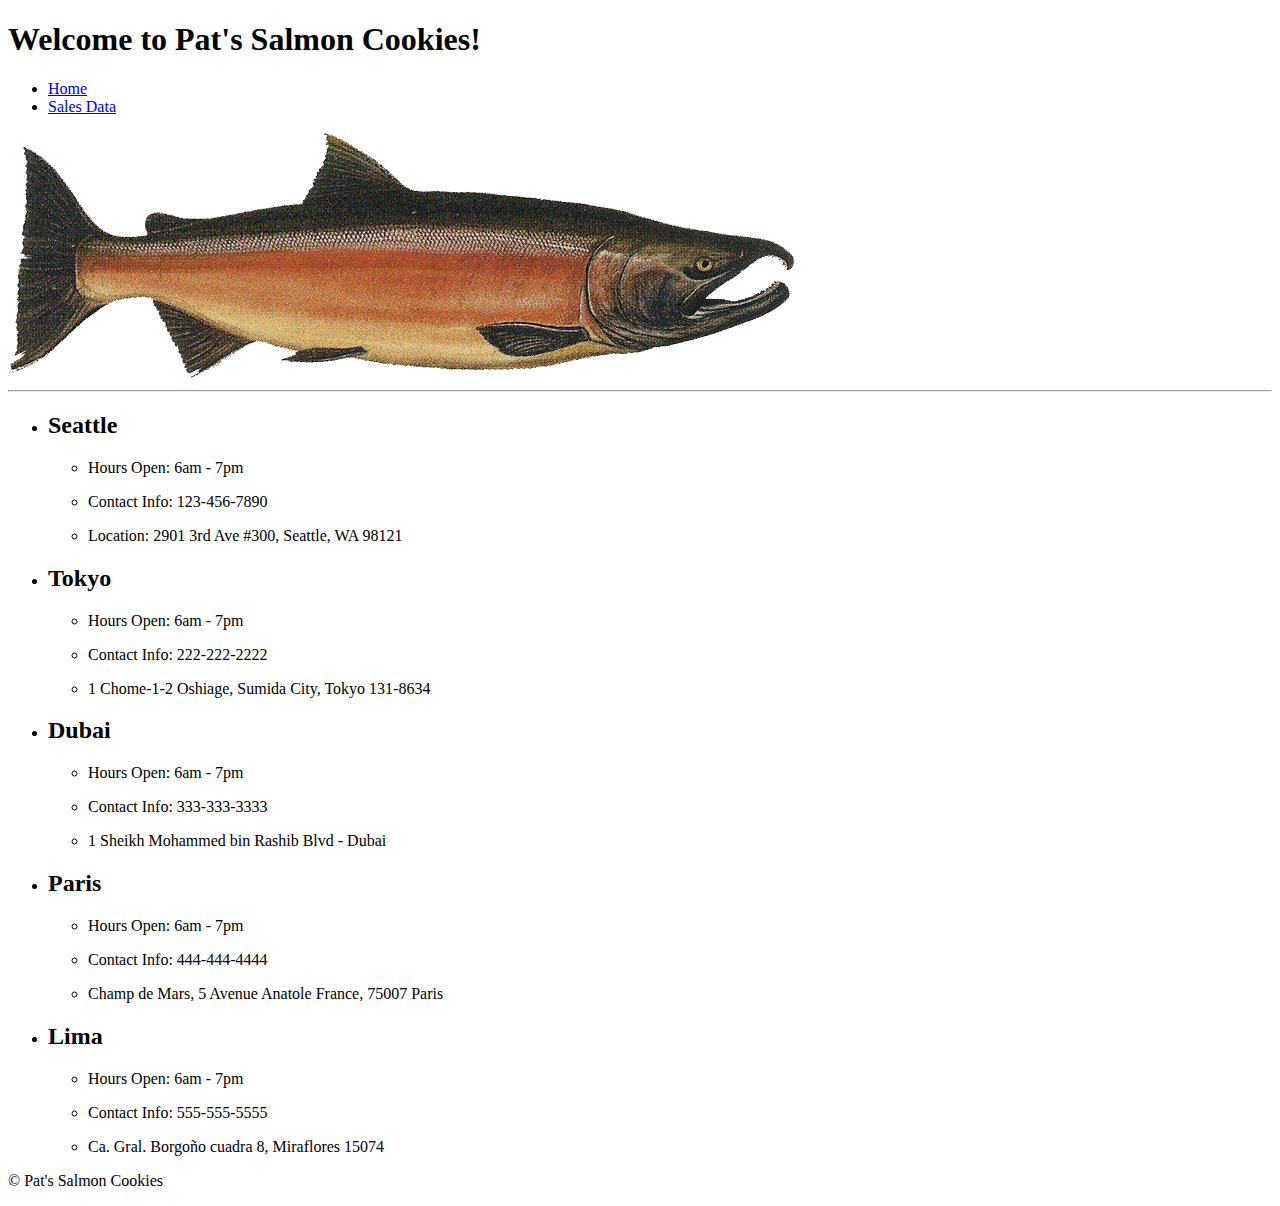
==== index.html @ a71db19c "creacion de sales.html" ====
<!DOCTYPE html>
<html lang="en">
<head>
    <meta charset="UTF-8">
    <meta name="viewport" content="width=device-width, initial-scale=1.0">
    <title>Pat's Salmon Cookies</title>
</head>
<body>
    <header>
        <section class="start">
            <div class="title">
                <h1>Welcome to Pat's Salmon Cookies!</h1>
            </div>
            <nav class="navBar">
                <ul>
                    <li>
                        <a href="index.html">Home</a>
                    </li>
                    <li>
                        <a href="sales.html">Sales Data</a>
                    </li>
                </ul>
            </nav>
        </section>
    </header>
    <main>
        <section>
            <img src="img/logo.png" alt="Pat's Salmon Cookies' logo">
            <hr />
        </section>
        <section class="locals">
            <ul>
                <div id="seat">
                    <li>
                        <h2>Seattle</h2>
                    </li>
                    <ul>
                        <li>
                            <p>Hours Open: 6am - 7pm</p>
                        </li>
                        <li>
                            <p>Contact Info: 123-456-7890</p>
                        </li>
                        <li>
                            <p>Location: 2901 3rd Ave #300, Seattle, WA 98121</p>
                        </li>
                    </ul>
                </div>
                <div id="seat">
                    <li>
                        <h2>Tokyo</h2>
                    </li>
                    <ul>
                        <li>
                            <p>Hours Open: 6am - 7pm</p>
                        </li>
                        <li>
                            <p>Contact Info: 222-222-2222</p>
                        </li>
                        <li>
                            <p>1 Chome-1-2 Oshiage, Sumida City, Tokyo 131-8634</p>
                        </li>
                    </ul>
                </div>
                <div id="seat">
                    <li>
                        <h2>Dubai</h2>
                    </li>
                    <ul>
                        <li>
                            <p>Hours Open: 6am - 7pm</p>
                        </li>
                        <li>
                            <p>Contact Info: 333-333-3333</p>
                        </li>
                        <li>
                            <p>1 Sheikh Mohammed bin Rashib Blvd - Dubai</p>
                        </li>
                    </ul>
                </div>
                <div id="seat">
                    <li>
                        <h2>Paris</h2>
                    </li>
                    <ul>
                        <li>
                            <p>Hours Open: 6am - 7pm</p>
                        </li>
                        <li>
                            <p>Contact Info: 444-444-4444</p>
                        </li>
                        <li>
                            <p>Champ de Mars, 5 Avenue Anatole France, 75007 Paris</p>
                        </li>
                    </ul>
                </div>
                <div id="seat">
                    <li>
                        <h2>Lima</h2>
                    </li>
                    <ul>
                        <li>
                            <p>Hours Open: 6am - 7pm</p>
                        </li>
                        <li>
                            <p>Contact Info: 555-555-5555</p>
                        </li>
                        <li>
                            <p>Ca. Gral. Borgoño cuadra 8, Miraflores 15074</p>
                        </li>
                    </ul>
                </div>
            </ul>
        </section>
    </main>
    <footer>
        <p>© Pat's Salmon Cookies</p>
    </footer>
</body>
</html>
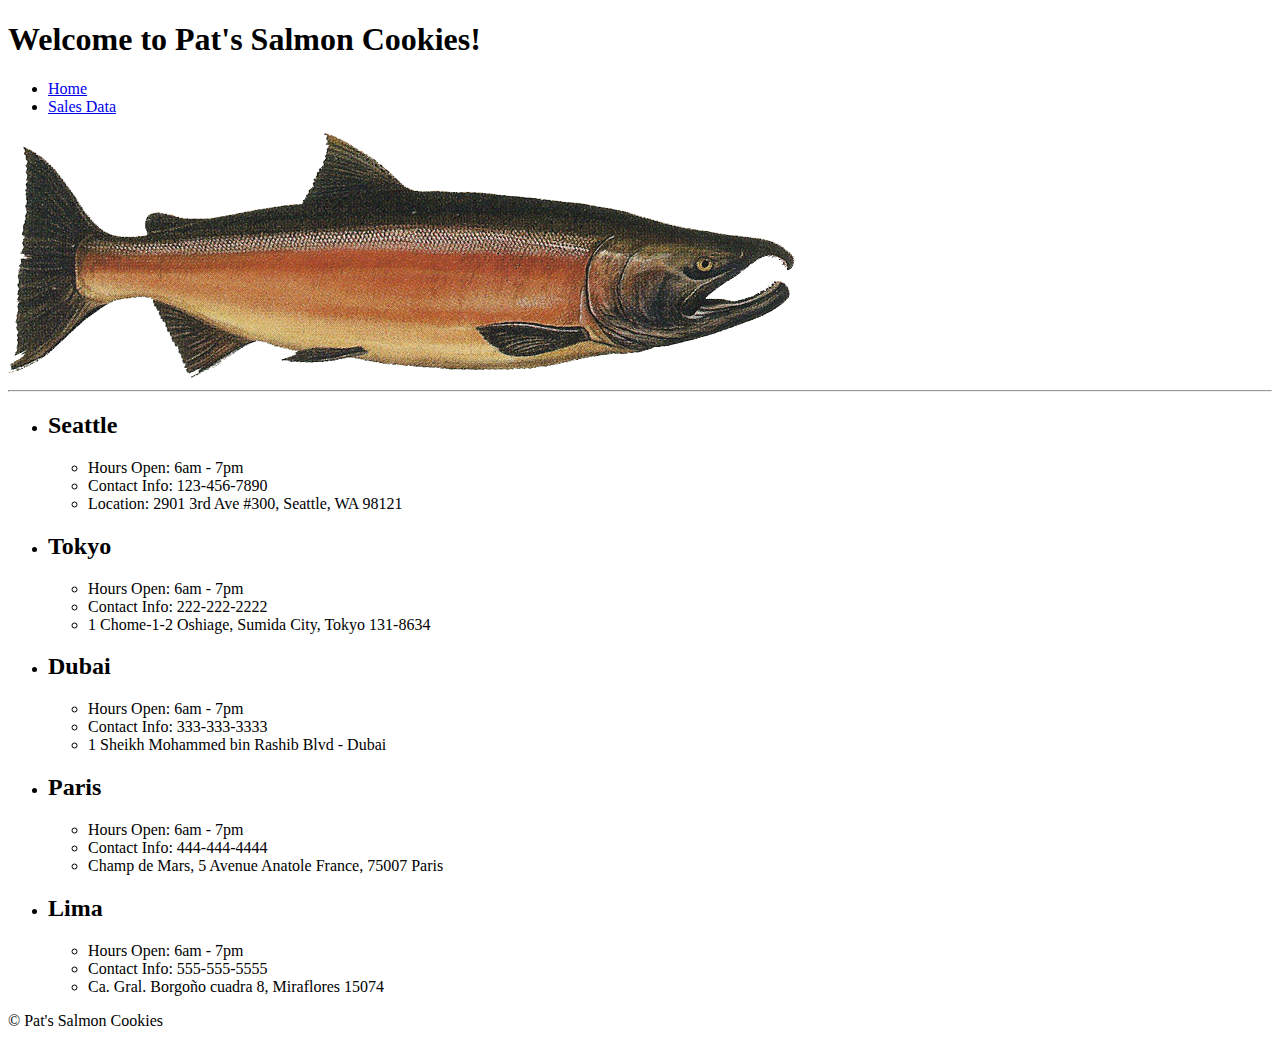
==== commit ebd383fa: "Lista de ventas de galletas por país" ====
--- a/index.html
+++ b/index.html
@@ -36,13 +36,13 @@
                     </li>
                     <ul>
                         <li>
-                            <p>Hours Open: 6am - 7pm</p>
+                            Hours Open: 6am - 7pm
                         </li>
                         <li>
-                            <p>Contact Info: 123-456-7890</p>
+                            Contact Info: 123-456-7890
                         </li>
                         <li>
-                            <p>Location: 2901 3rd Ave #300, Seattle, WA 98121</p>
+                            Location: 2901 3rd Ave #300, Seattle, WA 98121
                         </li>
                     </ul>
                 </div>
@@ -52,13 +52,13 @@
                     </li>
                     <ul>
                         <li>
-                            <p>Hours Open: 6am - 7pm</p>
+                            Hours Open: 6am - 7pm
                         </li>
                         <li>
-                            <p>Contact Info: 222-222-2222</p>
+                            Contact Info: 222-222-2222
                         </li>
                         <li>
-                            <p>1 Chome-1-2 Oshiage, Sumida City, Tokyo 131-8634</p>
+                            1 Chome-1-2 Oshiage, Sumida City, Tokyo 131-8634
                         </li>
                     </ul>
                 </div>
@@ -68,13 +68,13 @@
                     </li>
                     <ul>
                         <li>
-                            <p>Hours Open: 6am - 7pm</p>
+                            Hours Open: 6am - 7pm
                         </li>
                         <li>
-                            <p>Contact Info: 333-333-3333</p>
+                            Contact Info: 333-333-3333
                         </li>
                         <li>
-                            <p>1 Sheikh Mohammed bin Rashib Blvd - Dubai</p>
+                            1 Sheikh Mohammed bin Rashib Blvd - Dubai
                         </li>
                     </ul>
                 </div>
@@ -84,13 +84,13 @@
                     </li>
                     <ul>
                         <li>
-                            <p>Hours Open: 6am - 7pm</p>
+                            Hours Open: 6am - 7pm
                         </li>
                         <li>
-                            <p>Contact Info: 444-444-4444</p>
+                            Contact Info: 444-444-4444
                         </li>
                         <li>
-                            <p>Champ de Mars, 5 Avenue Anatole France, 75007 Paris</p>
+                            Champ de Mars, 5 Avenue Anatole France, 75007 Paris
                         </li>
                     </ul>
                 </div>
@@ -100,13 +100,12 @@
                     </li>
                     <ul>
                         <li>
-                            <p>Hours Open: 6am - 7pm</p>
+                            Hours Open: 6am - 7pm
+                        <li>
+                            Contact Info: 555-555-5555
                         </li>
                         <li>
-                            <p>Contact Info: 555-555-5555</p>
-                        </li>
-                        <li>
-                            <p>Ca. Gral. Borgoño cuadra 8, Miraflores 15074</p>
+                            Ca. Gral. Borgoño cuadra 8, Miraflores 15074
                         </li>
                     </ul>
                 </div>
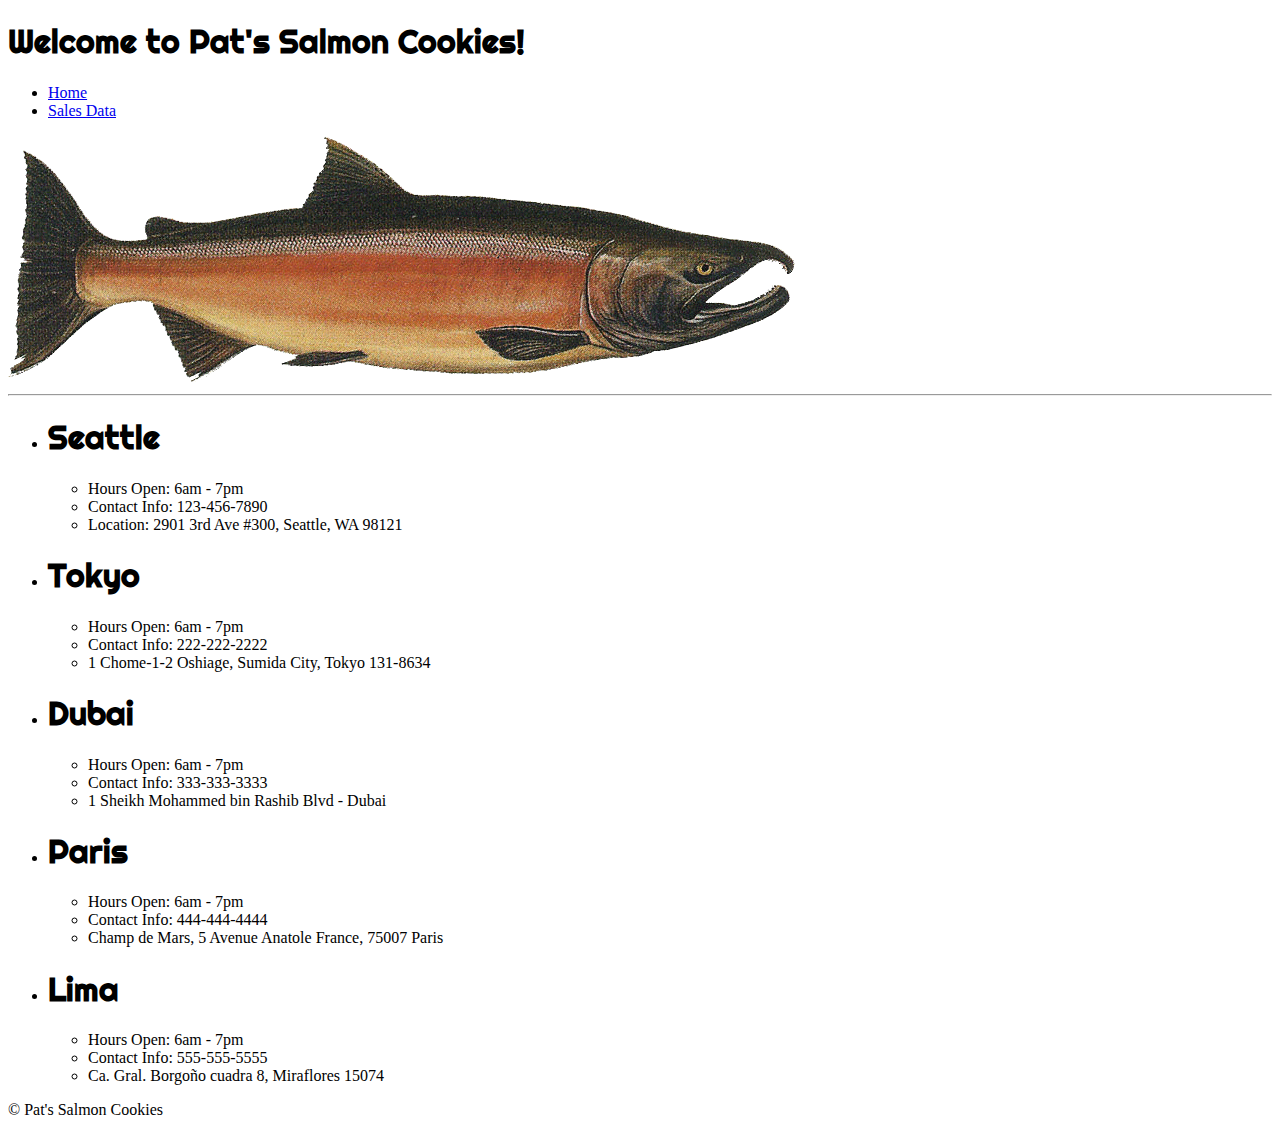
==== commit 0f9c29cc: "Fuente para datos de venta" ====
--- a/index.html
+++ b/index.html
@@ -3,6 +3,8 @@
 <head>
     <meta charset="UTF-8">
     <meta name="viewport" content="width=device-width, initial-scale=1.0">
+    <link rel="preconnect" href="https://fonts.googleapis.com">
+    <link rel="stylesheet" href="css/style.css">
     <title>Pat's Salmon Cookies</title>
 </head>
 <body>
@@ -32,7 +34,7 @@
             <ul>
                 <div id="seat">
                     <li>
-                        <h2>Seattle</h2>
+                        <h1>Seattle</h1>
                     </li>
                     <ul>
                         <li>
@@ -48,7 +50,7 @@
                 </div>
                 <div id="seat">
                     <li>
-                        <h2>Tokyo</h2>
+                        <h1>Tokyo</h1>
                     </li>
                     <ul>
                         <li>
@@ -64,7 +66,7 @@
                 </div>
                 <div id="seat">
                     <li>
-                        <h2>Dubai</h2>
+                        <h1>Dubai</h1>
                     </li>
                     <ul>
                         <li>
@@ -80,7 +82,7 @@
                 </div>
                 <div id="seat">
                     <li>
-                        <h2>Paris</h2>
+                        <h1>Paris</h1>
                     </li>
                     <ul>
                         <li>
@@ -96,7 +98,7 @@
                 </div>
                 <div id="seat">
                     <li>
-                        <h2>Lima</h2>
+                        <h1>Lima</h1>
                     </li>
                     <ul>
                         <li>
--- a/css/style.css
+++ b/css/style.css
@@ -0,0 +1,9 @@
+@import url('https://fonts.googleapis.com/css2?family=Righteous&display=swap');
+
+h1 {
+    font-family: "Righteous", sans-serif;
+}
+
+.datosVenta {
+    font-family: Arial, Helvetica, sans-serif;
+}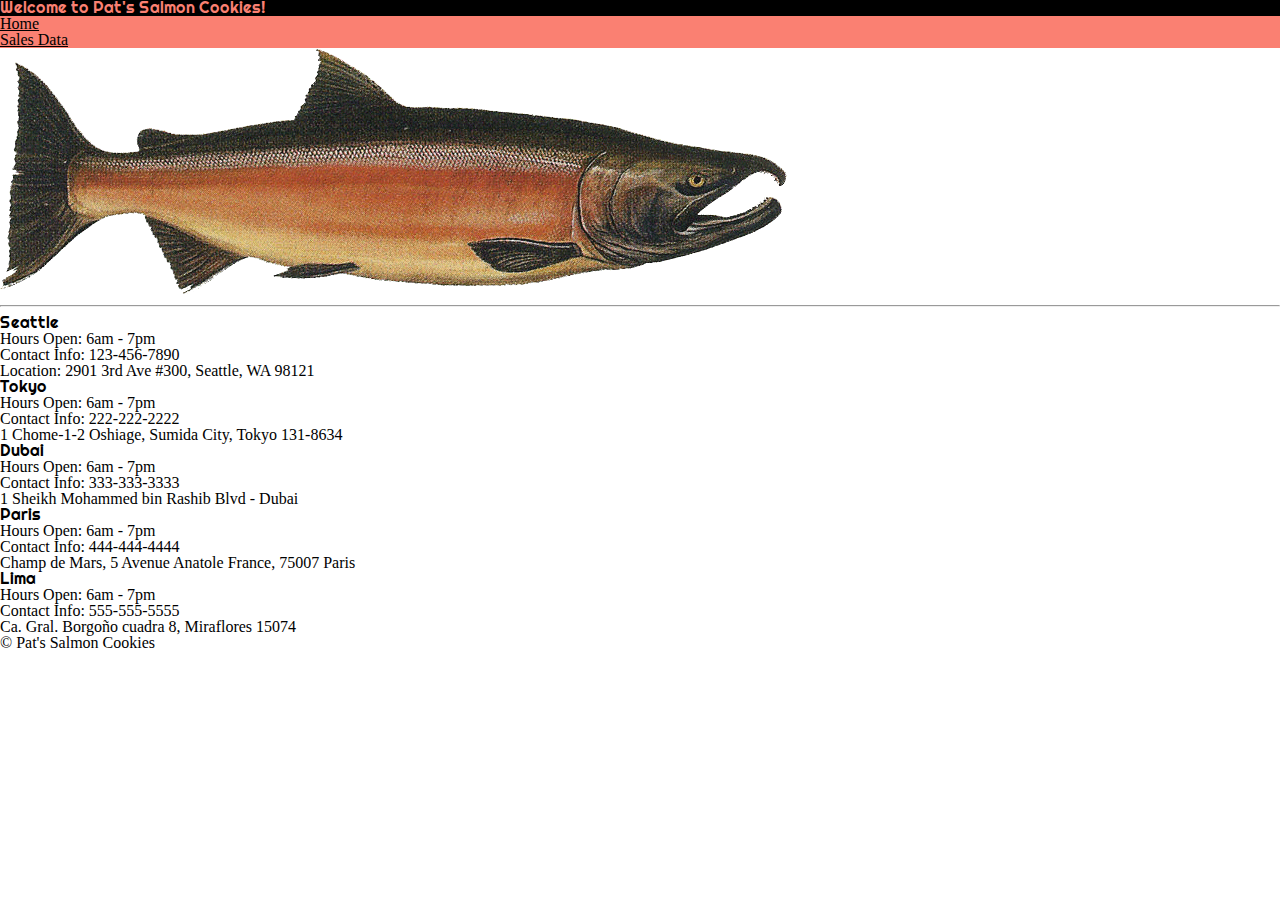
==== commit 5ff8fde3: "Colores de header" ====
--- a/index.html
+++ b/index.html
@@ -3,7 +3,7 @@
 <head>
     <meta charset="UTF-8">
     <meta name="viewport" content="width=device-width, initial-scale=1.0">
-    <link rel="preconnect" href="https://fonts.googleapis.com">
+    <link rel="stylesheet" href="css/reset.css">
     <link rel="stylesheet" href="css/style.css">
     <title>Pat's Salmon Cookies</title>
 </head>
--- a/css/style.css
+++ b/css/style.css
@@ -1,4 +1,28 @@
 @import url('https://fonts.googleapis.com/css2?family=Righteous&display=swap');
+
+:root {
+    --salmon: #fa8072;
+}
+
+body {
+    font-family: Georgia, 'Times New Roman', Times, serif;
+    background-color: #fff;
+    margin: 0;
+    padding: 0;
+}
+
+header {
+    background-color: black;
+    color: var(--salmon);
+}
+
+.navBar {
+    background-color: var(--salmon);
+}
+
+.navBar a{
+    color: black;
+}
 
 h1 {
     font-family: "Righteous", sans-serif;
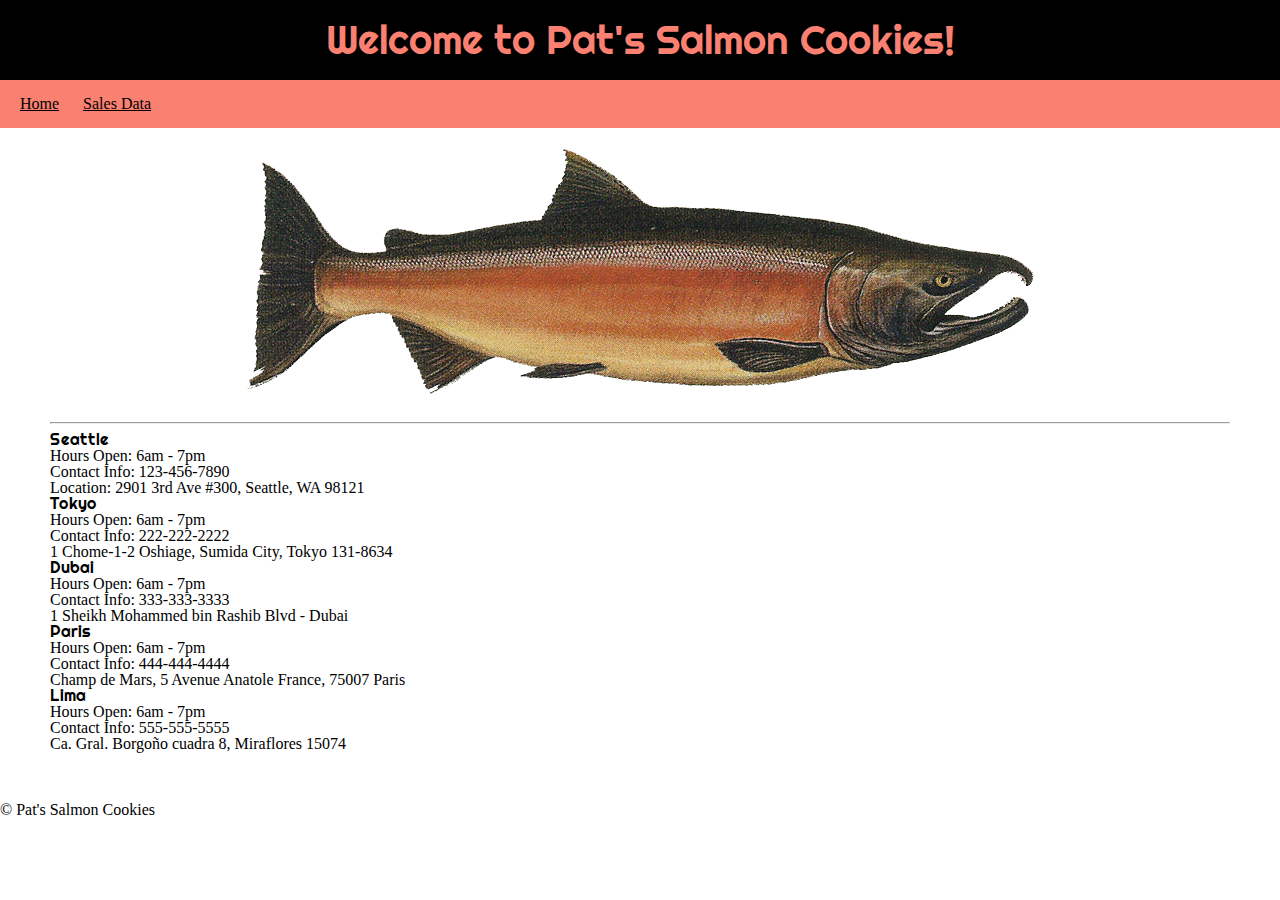
==== commit a8a05ce7: "css -> logo de index.html" ====
--- a/index.html
+++ b/index.html
@@ -26,10 +26,10 @@
         </section>
     </header>
     <main>
-        <section>
-            <img src="img/logo.png" alt="Pat's Salmon Cookies' logo">
-            <hr />
+        <section id="logo">
+            <img src="img/logo.png" alt="Pat's Salmon Cookies' logo">    
         </section>
+        <hr />
         <section class="locals">
             <ul>
                 <div id="seat">
--- a/css/style.css
+++ b/css/style.css
@@ -7,8 +7,6 @@
 body {
     font-family: Georgia, 'Times New Roman', Times, serif;
     background-color: #fff;
-    margin: 0;
-    padding: 0;
 }
 
 header {
@@ -16,12 +14,45 @@
     color: var(--salmon);
 }
 
+.title {
+    display: flex;
+    align-items: center;
+    justify-content: center;
+    width: 100%;
+    height: 5rem;
+}
+
+.title h1 {
+    font-size: 40px;
+}
+
 .navBar {
     background-color: var(--salmon);
+    width: 100%;
+    height: 3rem;
+    display: flex;
+    align-items: center;
+}
+
+.navBar li {
+    display: inline-block;
+    margin-left: 20px;
 }
 
 .navBar a{
     color: black;
+}
+
+main {
+    padding: 50px;
+    padding-top: 20px;
+}
+
+#logo {
+    display: flex;
+    align-items: center;
+    justify-content: center;
+    padding-bottom: 20px;
 }
 
 h1 {
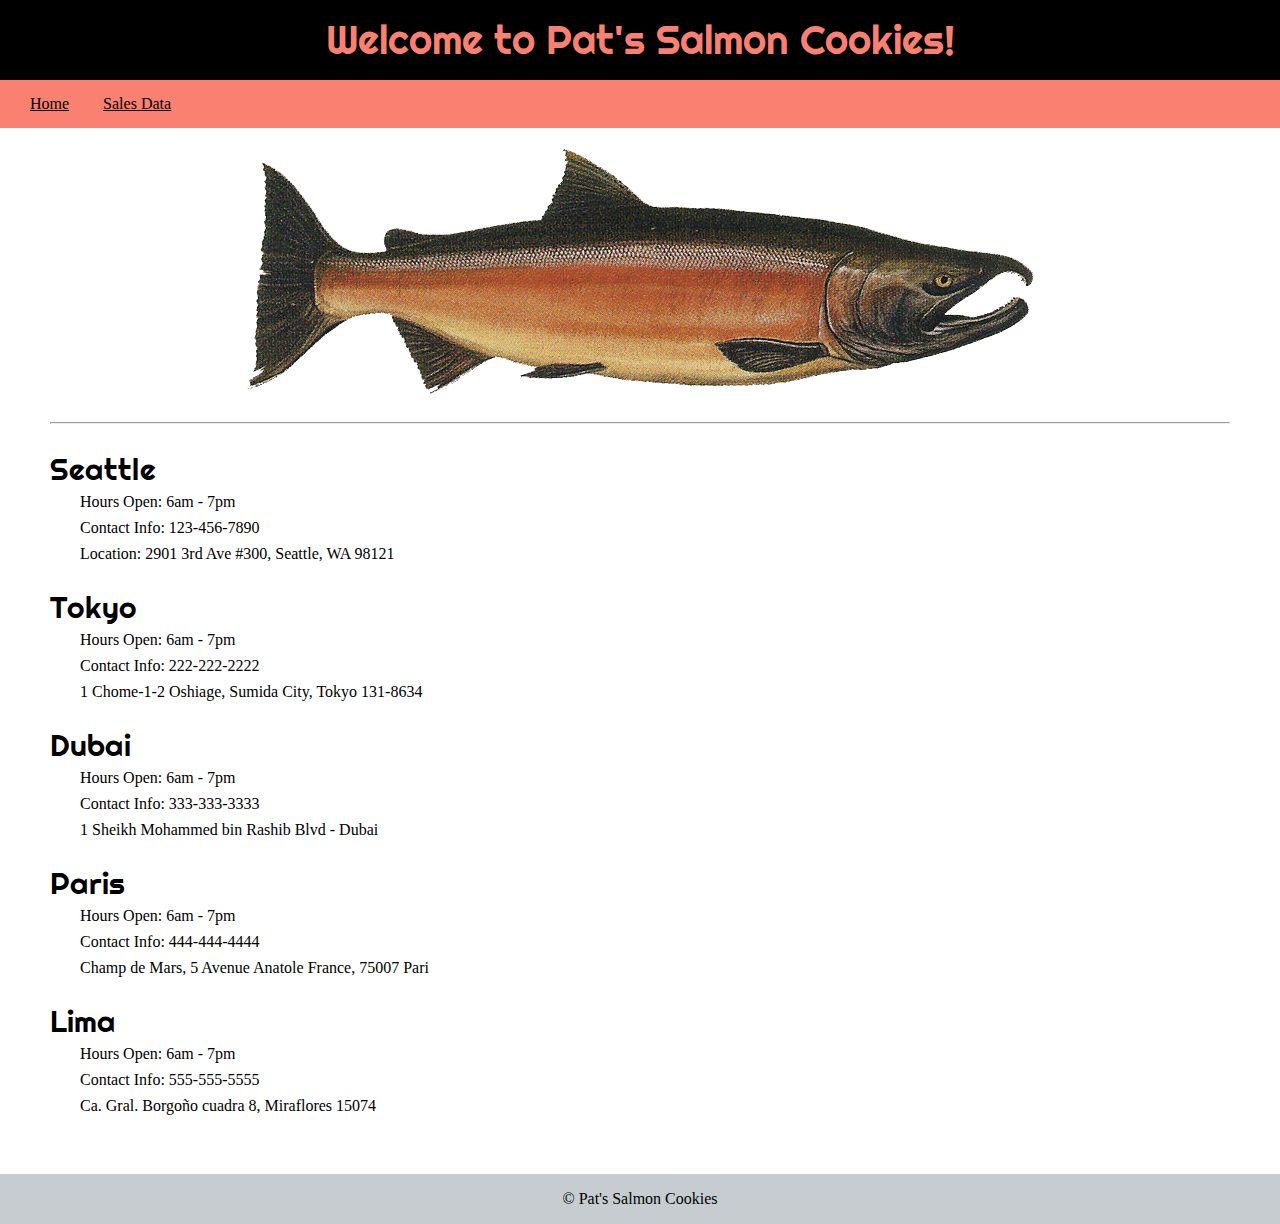
==== commit 872c70c6: "Readme" ====
--- a/index.html
+++ b/index.html
@@ -32,85 +32,46 @@
         <hr />
         <section class="locals">
             <ul>
-                <div id="seat">
-                    <li>
-                        <h1>Seattle</h1>
-                    </li>
+                <li id="seat">
+                    <h1>Seattle</h1>
+                </li>
                     <ul>
-                        <li>
-                            Hours Open: 6am - 7pm
-                        </li>
-                        <li>
-                            Contact Info: 123-456-7890
-                        </li>
-                        <li>
-                            Location: 2901 3rd Ave #300, Seattle, WA 98121
-                        </li>
+                        <li>Hours Open: 6am - 7pm </li>
+                        <li>Contact Info: 123-456-7890</li>
+                        <li>Location: 2901 3rd Ave #300, Seattle, WA 98121</li>
                     </ul>
-                </div>
-                <div id="seat">
-                    <li>
-                        <h1>Tokyo</h1>
-                    </li>
+                <li id="seat">
+                    <h1>Tokyo</h1>
+                </li>
                     <ul>
-                        <li>
-                            Hours Open: 6am - 7pm
-                        </li>
-                        <li>
-                            Contact Info: 222-222-2222
-                        </li>
-                        <li>
-                            1 Chome-1-2 Oshiage, Sumida City, Tokyo 131-8634
-                        </li>
+                        <li>Hours Open: 6am - 7pm</li>
+                        <li>Contact Info: 222-222-2222</li>
+                        <li>1 Chome-1-2 Oshiage, Sumida City, Tokyo 131-8634</li>
                     </ul>
-                </div>
-                <div id="seat">
-                    <li>
-                        <h1>Dubai</h1>
-                    </li>
+                <li id="seat">
+                    <h1>Dubai</h1>
+                </li>
                     <ul>
-                        <li>
-                            Hours Open: 6am - 7pm
-                        </li>
-                        <li>
-                            Contact Info: 333-333-3333
-                        </li>
-                        <li>
-                            1 Sheikh Mohammed bin Rashib Blvd - Dubai
-                        </li>
+                        <li>Hours Open: 6am - 7pm</li>
+                        <li>Contact Info: 333-333-3333</li>
+                        <li>1 Sheikh Mohammed bin Rashib Blvd - Dubai</li>
                     </ul>
-                </div>
-                <div id="seat">
-                    <li>
-                        <h1>Paris</h1>
-                    </li>
+                <li id="seat">
+                    <h1>Paris</h1>
+                </li>
                     <ul>
-                        <li>
-                            Hours Open: 6am - 7pm
-                        </li>
-                        <li>
-                            Contact Info: 444-444-4444
-                        </li>
-                        <li>
-                            Champ de Mars, 5 Avenue Anatole France, 75007 Paris
-                        </li>
+                        <li>Hours Open: 6am - 7pm</li>
+                        <li>Contact Info: 444-444-4444</li>
+                        <li>Champ de Mars, 5 Avenue Anatole France, 75007 Pari</li>
                     </ul>
-                </div>
-                <div id="seat">
-                    <li>
-                        <h1>Lima</h1>
-                    </li>
+                <li id="seat">
+                    <h1>Lima</h1>
+                </li>
                     <ul>
-                        <li>
-                            Hours Open: 6am - 7pm
-                        <li>
-                            Contact Info: 555-555-5555
-                        </li>
-                        <li>
-                            Ca. Gral. Borgoño cuadra 8, Miraflores 15074
-                        </li>
+                        <li>Hours Open: 6am - 7pm</li>
+                        <li>Contact Info: 555-555-5555</li>
+                        <li>Ca. Gral. Borgoño cuadra 8, Miraflores 15074</li>
                     </ul>
-                </div>
             </ul>
         </section>
     </main>
--- a/css/style.css
+++ b/css/style.css
@@ -7,6 +7,9 @@
 body {
     font-family: Georgia, 'Times New Roman', Times, serif;
     background-color: #fff;
+    display: flex;
+    flex-direction: column;
+    min-height: 100hv;
 }
 
 header {
@@ -36,7 +39,7 @@
 
 .navBar li {
     display: inline-block;
-    margin-left: 20px;
+    margin: 0 0px 0 30px;
 }
 
 .navBar a{
@@ -44,8 +47,14 @@
 }
 
 main {
+    flex: 1;
     padding: 50px;
     padding-top: 20px;
+}
+
+main h1{
+    font-size: 30px;
+    margin-top: 30px;
 }
 
 #logo {
@@ -55,10 +64,36 @@
     padding-bottom: 20px;
 }
 
+ul ul {
+    padding-left: 30px;
+}
+
+li {
+    margin-bottom: 10px;
+}
+
+.datosVenta {
+    font-family: Arial, Helvetica, sans-serif;
+}
+
+.datosVenta ul {
+    padding-left: 30px;
+    margin-top: 10px;
+}
+
+footer {
+    background-color: rgb(199, 204, 209);
+    margin-top: auto;
+    width: 100%;
+    height: 50px;
+    display: flex;
+    align-items: center;
+    justify-content: center;
+    margin-bottom: 0;
+    padding-bottom: 0;
+}
+
 h1 {
     font-family: "Righteous", sans-serif;
 }
 
-.datosVenta {
-    font-family: Arial, Helvetica, sans-serif;
-}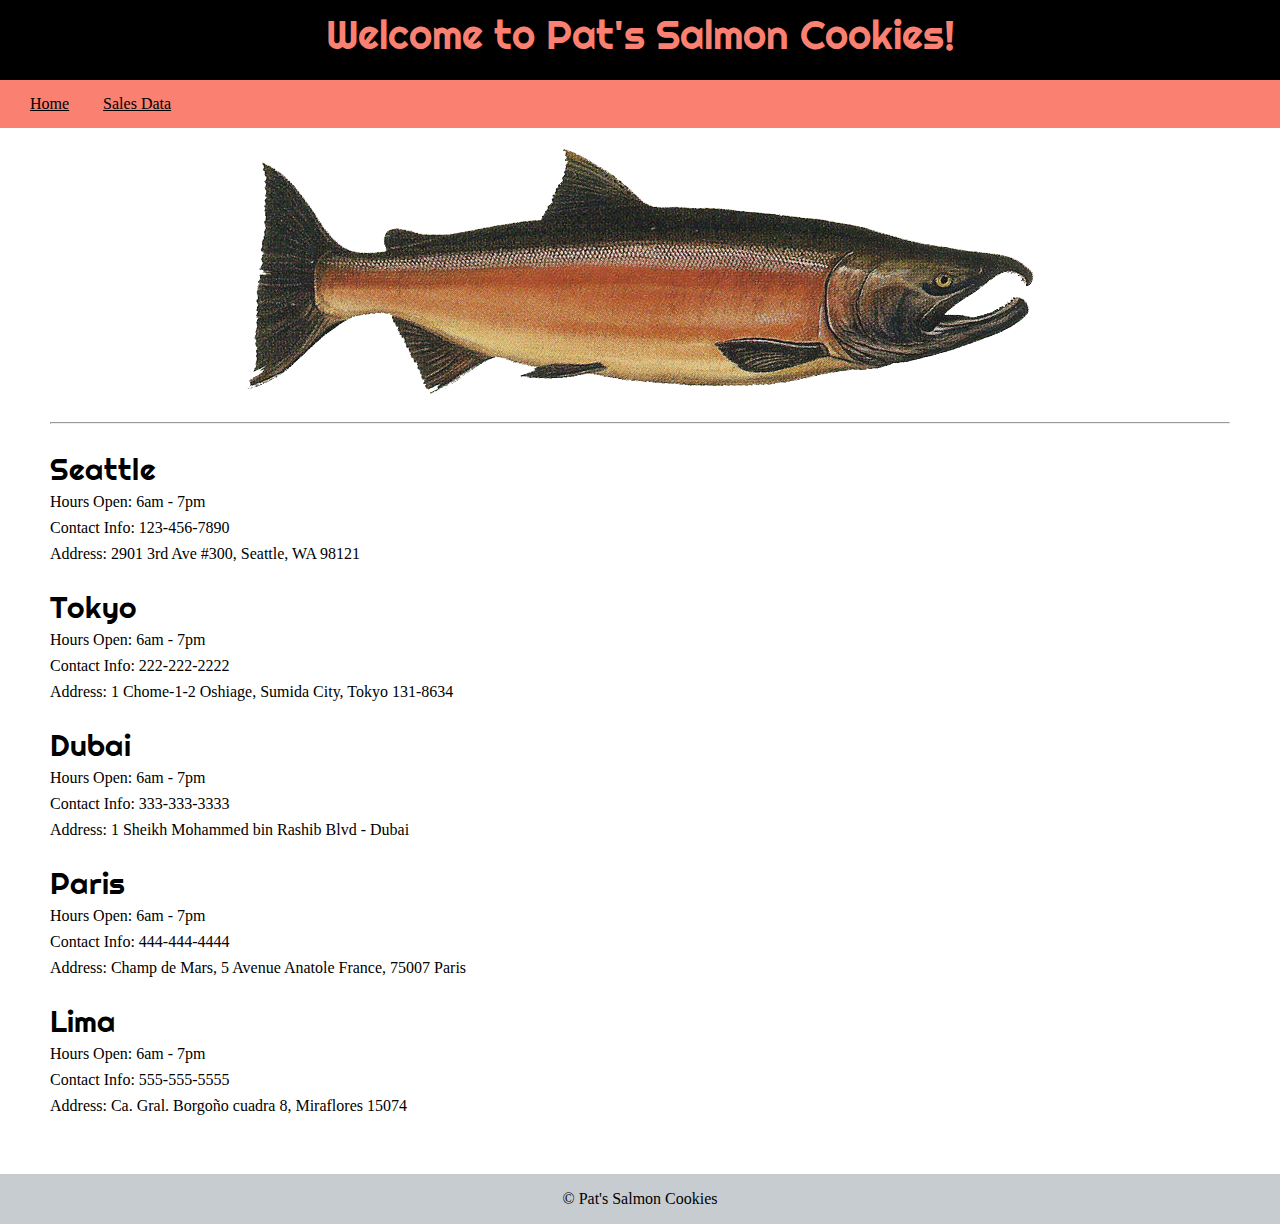
==== commit 1a156a89: "Array de locales" ====
--- a/index.html
+++ b/index.html
@@ -1,5 +1,6 @@
 <!DOCTYPE html>
 <html lang="en">
+
 <head>
     <meta charset="UTF-8">
     <meta name="viewport" content="width=device-width, initial-scale=1.0">
@@ -7,6 +8,7 @@
     <link rel="stylesheet" href="css/style.css">
     <title>Pat's Salmon Cookies</title>
 </head>
+
 <body>
     <header>
         <section class="start">
@@ -27,56 +29,46 @@
     </header>
     <main>
         <section id="logo">
-            <img src="img/logo.png" alt="Pat's Salmon Cookies' logo">    
+            <img src="img/logo.png" alt="Pat's Salmon Cookies' logo">
         </section>
         <hr />
-        <section class="locals">
-            <ul>
-                <li id="seat">
-                    <h1>Seattle</h1>
-                </li>
-                    <ul>
-                        <li>Hours Open: 6am - 7pm </li>
-                        <li>Contact Info: 123-456-7890</li>
-                        <li>Location: 2901 3rd Ave #300, Seattle, WA 98121</li>
-                    </ul>
-                <li id="seat">
-                    <h1>Tokyo</h1>
-                </li>
-                    <ul>
-                        <li>Hours Open: 6am - 7pm</li>
-                        <li>Contact Info: 222-222-2222</li>
-                        <li>1 Chome-1-2 Oshiage, Sumida City, Tokyo 131-8634</li>
-                    </ul>
-                <li id="seat">
-                    <h1>Dubai</h1>
-                </li>
-                    <ul>
-                        <li>Hours Open: 6am - 7pm</li>
-                        <li>Contact Info: 333-333-3333</li>
-                        <li>1 Sheikh Mohammed bin Rashib Blvd - Dubai</li>
-                    </ul>
-                <li id="seat">
-                    <h1>Paris</h1>
-                </li>
-                    <ul>
-                        <li>Hours Open: 6am - 7pm</li>
-                        <li>Contact Info: 444-444-4444</li>
-                        <li>Champ de Mars, 5 Avenue Anatole France, 75007 Pari</li>
-                    </ul>
-                <li id="seat">
-                    <h1>Lima</h1>
-                </li>
-                    <ul>
-                        <li>Hours Open: 6am - 7pm</li>
-                        <li>Contact Info: 555-555-5555</li>
-                        <li>Ca. Gral. Borgoño cuadra 8, Miraflores 15074</li>
-                    </ul>
-            </ul>
+        <section id="locals">
         </section>
+        <script>
+            const locationsData = [
+                { name: "Seattle", hour: "6am - 7pm", contact: "123-456-7890", address: "2901 3rd Ave #300, Seattle, WA 98121" },
+                { name: "Tokyo", hour: "6am - 7pm", contact: "222-222-2222", address: "1 Chome-1-2 Oshiage, Sumida City, Tokyo 131-8634" },
+                { name: "Dubai", hour: "6am - 7pm", contact: "333-333-3333", address: "1 Sheikh Mohammed bin Rashib Blvd - Dubai" },
+                { name: "Paris", hour: "6am - 7pm", contact: "444-444-4444", address: "Champ de Mars, 5 Avenue Anatole France, 75007 Paris" },
+                { name: "Lima", hour: "6am - 7pm", contact: "555-555-5555", address: "Ca. Gral. Borgoño cuadra 8, Miraflores 15074" }
+            ];
+
+            const localsContainer = document.getElementById('locals');
+
+            for (let i = 0; i < locationsData.length; i++) {
+                const location = locationsData[i];
+                const listItem = document.createElement('li');
+                const heading1 = document.createElement('h1');
+                heading1.textContent = location.name;
+                listItem.appendChild(heading1);
+                const detailList = document.createElement('ul');
+                const hoursOpen = document.createElement('li');
+                hoursOpen.textContent = `Hours Open: ${location.hour}`;
+                detailList.appendChild(hoursOpen);
+                const contact = document.createElement('li');
+                contact.textContent = `Contact Info: ${location.contact}`;
+                detailList.appendChild(contact);
+                const address = document.createElement('li');
+                address.textContent = `Address: ${location.address}`;
+                detailList.appendChild(address);
+                listItem.appendChild(detailList);
+                localsContainer.appendChild(listItem);
+            }
+        </script>
     </main>
     <footer>
         <p>© Pat's Salmon Cookies</p>
     </footer>
 </body>
+
 </html>--- a/css/style.css
+++ b/css/style.css
@@ -70,6 +70,7 @@
 
 li {
     margin-bottom: 10px;
+    list-style: none;
 }
 
 .datosVenta {
@@ -95,5 +96,23 @@
 
 h1 {
     font-family: "Righteous", sans-serif;
+    margin-bottom: 10px;
 }
 
+table {
+    width: 100%;
+    border-collapse: collapse;
+    border: 2px solid black;
+}
+
+th, td {
+    border: 1px solid black;
+    padding: 10px;
+    text-align: center;
+    vertical-align: middle;
+}
+
+
+th {
+    font-weight: bold;
+}
